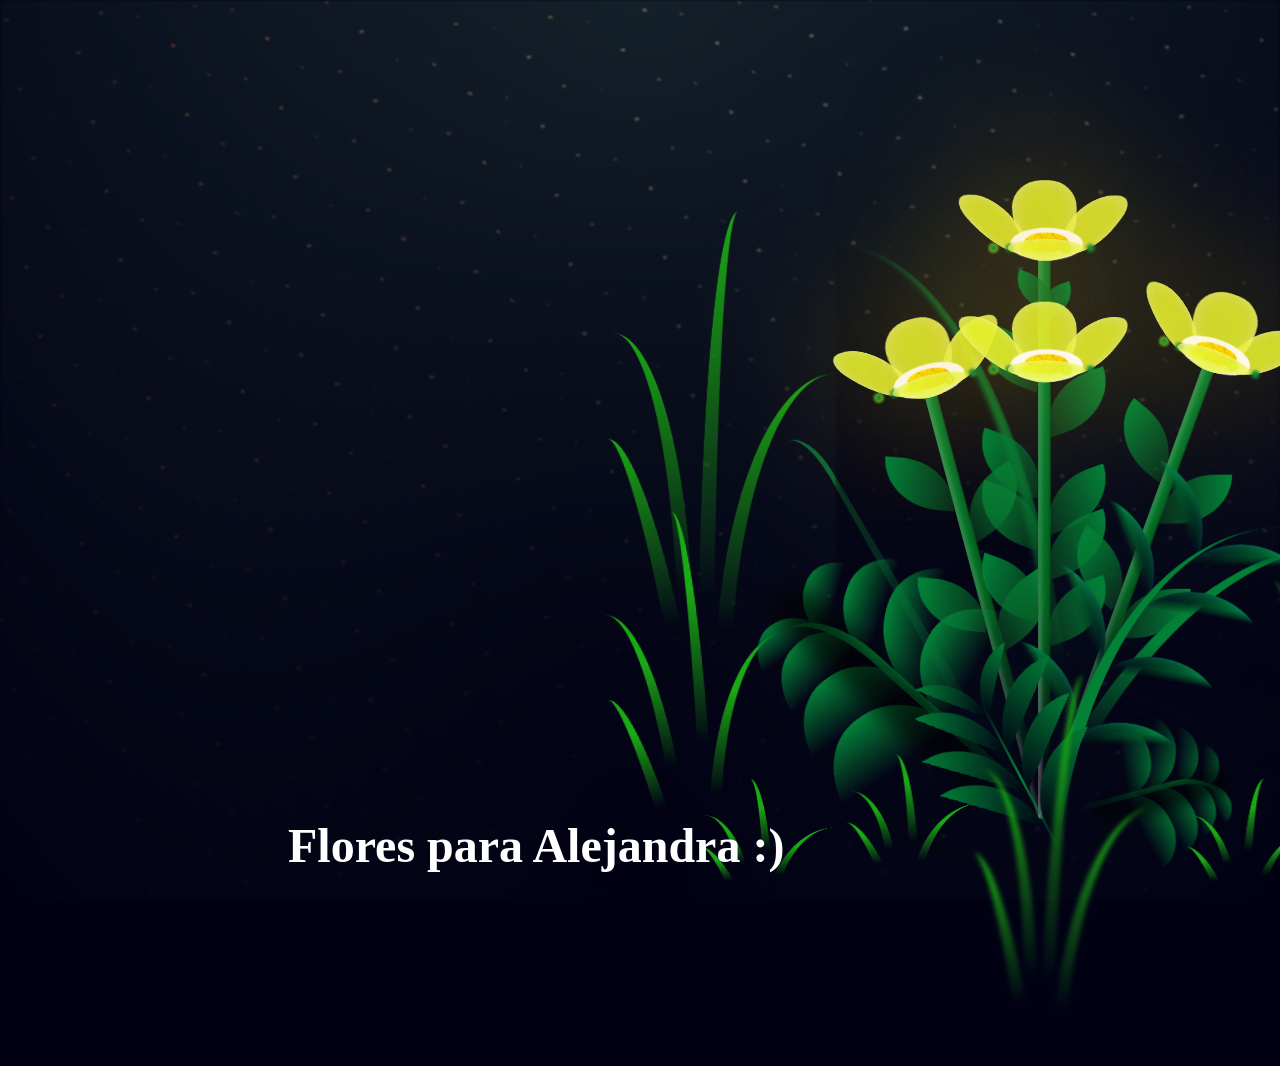
==== index.html @ 998bf8d8 "Rename index.html.html to index.html" ====
<!DOCTYPE html>
<html lang="en">
  <head>
    <meta charset="UTF-8">
        <meta name="viewport" content="width=device-width, initial-scale=1.0">
    <link rel="stylesheet" href="./flower_w_heart.css">
    <title>Flower with heart</title>
  </head>
  <body class="container">
    <!-- tiktok meowish -->
    <h1>Flores para Alejandra :)
    </h1>
  <canvas id="birthday"></canvas>
    <div class="night"></div>
    <div class="flowers">
      <div class="flower flower--1">
        <div class="flower__leafs flower__leafs--1">
          <div class="flower__leaf flower__leaf--1"></div>
          <div class="flower__leaf flower__leaf--2"></div>
          <div class="flower__leaf flower__leaf--3"></div>
          <div class="flower__leaf flower__leaf--4"></div>
          <div class="flower__white-circle"></div>

          <div class="flower__light flower__light--1"></div>
          <div class="flower__light flower__light--2"></div>
          <div class="flower__light flower__light--3"></div>
          <div class="flower__light flower__light--4"></div>
          <div class="flower__light flower__light--5"></div>
          <div class="flower__light flower__light--6"></div>
          <div class="flower__light flower__light--7"></div>
          <div class="flower__light flower__light--8"></div>

        </div>
        <div class="flower__line">
          <div class="flower__line__leaf flower__line__leaf--1"></div>
          <div class="flower__line__leaf flower__line__leaf--2"></div>
          <div class="flower__line__leaf flower__line__leaf--3"></div>
          <div class="flower__line__leaf flower__line__leaf--4"></div>
          <div class="flower__line__leaf flower__line__leaf--5"></div>
          <div class="flower__line__leaf flower__line__leaf--6"></div>
        </div>
      </div>

      <div class="flower flower--2">
        <div class="flower__leafs flower__leafs--2">
          <div class="flower__leaf flower__leaf--1"></div>
          <div class="flower__leaf flower__leaf--2"></div>
          <div class="flower__leaf flower__leaf--3"></div>
          <div class="flower__leaf flower__leaf--4"></div>
          <div class="flower__white-circle"></div>

          <div class="flower__light flower__light--1"></div>
          <div class="flower__light flower__light--2"></div>
          <div class="flower__light flower__light--3"></div>
          <div class="flower__light flower__light--4"></div>
          <div class="flower__light flower__light--5"></div>
          <div class="flower__light flower__light--6"></div>
          <div class="flower__light flower__light--7"></div>
          <div class="flower__light flower__light--8"></div>

        </div>
        <div class="flower__line">
          <div class="flower__line__leaf flower__line__leaf--1"></div>
          <div class="flower__line__leaf flower__line__leaf--2"></div>
          <div class="flower__line__leaf flower__line__leaf--3"></div>
          <div class="flower__line__leaf flower__line__leaf--4"></div>
        </div>
      </div>

      <div class="flower flower--3">
        <div class="flower__leafs flower__leafs--3">
          <div class="flower__leaf flower__leaf--1"></div>
          <div class="flower__leaf flower__leaf--2"></div>
          <div class="flower__leaf flower__leaf--3"></div>
          <div class="flower__leaf flower__leaf--4"></div>
          <div class="flower__white-circle"></div>

          <div class="flower__light flower__light--1"></div>
          <div class="flower__light flower__light--2"></div>
          <div class="flower__light flower__light--3"></div>
          <div class="flower__light flower__light--4"></div>
          <div class="flower__light flower__light--5"></div>
          <div class="flower__light flower__light--6"></div>
          <div class="flower__light flower__light--7"></div>
          <div class="flower__light flower__light--8"></div>

        </div>
        <div class="flower__line">
          <div class="flower__line__leaf flower__line__leaf--1"></div>
          <div class="flower__line__leaf flower__line__leaf--2"></div>
          <div class="flower__line__leaf flower__line__leaf--3"></div>
          <div class="flower__line__leaf flower__line__leaf--4"></div>
        </div>
      </div>
      <div class="flower flower--4">
        <div class="flower__leafs flower__leafs--3">
          <div class="flower__leaf flower__leaf--1"></div>
          <div class="flower__leaf flower__leaf--2"></div>
          <div class="flower__leaf flower__leaf--3"></div>
          <div class="flower__leaf flower__leaf--4"></div>
          <div class="flower__white-circle"></div>

          <div class="flower__light flower__light--1"></div>
          <div class="flower__light flower__light--2"></div>
          <div class="flower__light flower__light--3"></div>
          <div class="flower__light flower__light--4"></div>
          <div class="flower__light flower__light--5"></div>
          <div class="flower__light flower__light--6"></div>
          <div class="flower__light flower__light--7"></div>
          <div class="flower__light flower__light--8"></div>

        </div>
        <div class="flower__line">
          <div class="flower__line__leaf flower__line__leaf--1"></div>
          <div class="flower__line__leaf flower__line__leaf--2"></div>
          <div class="flower__line__leaf flower__line__leaf--3"></div>
          <div class="flower__line__leaf flower__line__leaf--4"></div>
        </div>
      </div>

      <div class="grow-ans" style="--d:1.2s">
        <div class="flower__g-long">
          <div class="flower__g-long__top"></div>
          <div class="flower__g-long__bottom"></div>
        </div>
      </div>

      <div class="growing-grass">
        <div class="flower__grass flower__grass--1">
          <div class="flower__grass--top"></div>
          <div class="flower__grass--bottom"></div>
          <div class="flower__grass__leaf flower__grass__leaf--1"></div>
          <div class="flower__grass__leaf flower__grass__leaf--2"></div>
          <div class="flower__grass__leaf flower__grass__leaf--3"></div>
          <div class="flower__grass__leaf flower__grass__leaf--4"></div>
          <div class="flower__grass__leaf flower__grass__leaf--5"></div>
          <div class="flower__grass__leaf flower__grass__leaf--6"></div>
          <div class="flower__grass__leaf flower__grass__leaf--7"></div>
          <div class="flower__grass__leaf flower__grass__leaf--8"></div>
          <div class="flower__grass__overlay"></div>
        </div>
      </div>

      <div class="growing-grass">
        <div class="flower__grass flower__grass--2">
          <div class="flower__grass--top"></div>
          <div class="flower__grass--bottom"></div>
          <div class="flower__grass__leaf flower__grass__leaf--1"></div>
          <div class="flower__grass__leaf flower__grass__leaf--2"></div>
          <div class="flower__grass__leaf flower__grass__leaf--3"></div>
          <div class="flower__grass__leaf flower__grass__leaf--4"></div>
          <div class="flower__grass__leaf flower__grass__leaf--5"></div>
          <div class="flower__grass__leaf flower__grass__leaf--6"></div>
          <div class="flower__grass__leaf flower__grass__leaf--7"></div>
          <div class="flower__grass__leaf flower__grass__leaf--8"></div>
          <div class="flower__grass__overlay"></div>
        </div>
      </div>

      <div class="grow-ans" style="--d:2.4s">
        <div class="flower__g-right flower__g-right--1">
          <div class="leaf"></div>
        </div>
      </div>

      <div class="grow-ans" style="--d:2.8s">
        <div class="flower__g-right flower__g-right--2">
          <div class="leaf"></div>
        </div>
      </div>

      <div class="grow-ans" style="--d:2.8s">
        <div class="flower__g-front">
          <div class="flower__g-front__leaf-wrapper flower__g-front__leaf-wrapper--1">
            <div class="flower__g-front__leaf"></div>
          </div>
          <div class="flower__g-front__leaf-wrapper flower__g-front__leaf-wrapper--2">
            <div class="flower__g-front__leaf"></div>
          </div>
          <div class="flower__g-front__leaf-wrapper flower__g-front__leaf-wrapper--3">
            <div class="flower__g-front__leaf"></div>
          </div>
          <div class="flower__g-front__leaf-wrapper flower__g-front__leaf-wrapper--4">
            <div class="flower__g-front__leaf"></div>
          </div>
          <div class="flower__g-front__leaf-wrapper flower__g-front__leaf-wrapper--5">
            <div class="flower__g-front__leaf"></div>
          </div>
          <div class="flower__g-front__leaf-wrapper flower__g-front__leaf-wrapper--6">
            <div class="flower__g-front__leaf"></div>
          </div>
          <div class="flower__g-front__leaf-wrapper flower__g-front__leaf-wrapper--7">
            <div class="flower__g-front__leaf"></div>
          </div>
          <div class="flower__g-front__leaf-wrapper flower__g-front__leaf-wrapper--8">
            <div class="flower__g-front__leaf"></div>
          </div>
          <div class="flower__g-front__line"></div>
        </div>
      </div>

      <div class="grow-ans" style="--d:3.2s">
        <div class="flower__g-fr">
          <div class="leaf"></div>
          <div class="flower__g-fr__leaf flower__g-fr__leaf--1"></div>
          <div class="flower__g-fr__leaf flower__g-fr__leaf--2"></div>
          <div class="flower__g-fr__leaf flower__g-fr__leaf--3"></div>
          <div class="flower__g-fr__leaf flower__g-fr__leaf--4"></div>
          <div class="flower__g-fr__leaf flower__g-fr__leaf--5"></div>
          <div class="flower__g-fr__leaf flower__g-fr__leaf--6"></div>
          <div class="flower__g-fr__leaf flower__g-fr__leaf--7"></div>
          <div class="flower__g-fr__leaf flower__g-fr__leaf--8"></div>
        </div>
      </div>

      <div class="long-g long-g--0">
        <div class="grow-ans" style="--d:3s">
          <div class="leaf leaf--0"></div>
        </div>
        <div class="grow-ans" style="--d:2.2s">
          <div class="leaf leaf--1"></div>
        </div>
        <div class="grow-ans" style="--d:3.4s">
          <div class="leaf leaf--2"></div>
        </div>
        <div class="grow-ans" style="--d:3.6s">
          <div class="leaf leaf--3"></div>
        </div>
      </div>

      <div class="long-g long-g--1">
        <div class="grow-ans" style="--d:3.6s">
          <div class="leaf leaf--0"></div>
        </div>
        <div class="grow-ans" style="--d:3.8s">
          <div class="leaf leaf--1"></div>
        </div>
        <div class="grow-ans" style="--d:4s">
          <div class="leaf leaf--2"></div>
        </div>
        <div class="grow-ans" style="--d:4.2s">
          <div class="leaf leaf--3"></div>
        </div>
      </div>

      <div class="long-g long-g--2">
        <div class="grow-ans" style="--d:4s">
          <div class="leaf leaf--0"></div>
        </div>
        <div class="grow-ans" style="--d:4.2s">
          <div class="leaf leaf--1"></div>
        </div>
        <div class="grow-ans" style="--d:4.4s">
          <div class="leaf leaf--2"></div>
        </div>
        <div class="grow-ans" style="--d:4.6s">
          <div class="leaf leaf--3"></div>
        </div>
      </div>

      <div class="long-g long-g--3">
        <div class="grow-ans" style="--d:4s">
          <div class="leaf leaf--0"></div>
        </div>
        <div class="grow-ans" style="--d:4.2s">
          <div class="leaf leaf--1"></div>
        </div>
        <div class="grow-ans" style="--d:3s">
          <div class="leaf leaf--2"></div>
        </div>
        <div class="grow-ans" style="--d:3.6s">
          <div class="leaf leaf--3"></div>
        </div>
      </div>

      <div class="long-g long-g--4">
        <div class="grow-ans" style="--d:4s">
          <div class="leaf leaf--0"></div>
        </div>
        <div class="grow-ans" style="--d:4.2s">
          <div class="leaf leaf--1"></div>
        </div>
        <div class="grow-ans" style="--d:3s">
          <div class="leaf leaf--2"></div>
        </div>
        <div class="grow-ans" style="--d:3.6s">
          <div class="leaf leaf--3"></div>
        </div>
      </div>

      <div class="long-g long-g--5">
        <div class="grow-ans" style="--d:4s">
          <div class="leaf leaf--0"></div>
        </div>
        <div class="grow-ans" style="--d:4.2s">
          <div class="leaf leaf--1"></div>
        </div>
        <div class="grow-ans" style="--d:3s">
          <div class="leaf leaf--2"></div>
        </div>
        <div class="grow-ans" style="--d:3.6s">
          <div class="leaf leaf--3"></div>
        </div>
      </div>

      <div class="long-g long-g--6">
        <div class="grow-ans" style="--d:4.2s">
          <div class="leaf leaf--0"></div>
        </div>
        <div class="grow-ans" style="--d:4.4s">
          <div class="leaf leaf--1"></div>
        </div>
        <div class="grow-ans" style="--d:4.6s">
          <div class="leaf leaf--2"></div>
        </div>
        <div class="grow-ans" style="--d:4.8s">
          <div class="leaf leaf--3"></div>
        </div>
      </div>

      <div class="long-g long-g--7">
        <div class="grow-ans" style="--d:3s">
          <div class="leaf leaf--0"></div>
        </div>
        <div class="grow-ans" style="--d:3.2s">
          <div class="leaf leaf--1"></div>
        </div>
        <div class="grow-ans" style="--d:3.5s">
          <div class="leaf leaf--2"></div>
        </div>
        <div class="grow-ans" style="--d:3.6s">
          <div class="leaf leaf--3"></div>
        </div>
      </div>
    </div>

    <div class="bubbles">
      <div class="bubble"><svg class="heart" viewBox="0 0 32 32">
          <title>heart22</title>
          <path d="M23.6 2c-3.363 0-6.258 2.736-7.599 5.594-1.342-2.858-4.237-5.594-7.601-5.594-4.637 0-8.4 3.764-8.4 8.401 0 9.433 9.516 11.906 16.001 21.232 6.13-9.268 15.999-12.1 15.999-21.232 0-4.637-3.763-8.401-8.4-8.401z"></path>
        </svg>
      </div>
      <div class="bubble"><svg class="heart" viewBox="0 0 32 32">
          <title>heart22</title>
          <path d="M23.6 2c-3.363 0-6.258 2.736-7.599 5.594-1.342-2.858-4.237-5.594-7.601-5.594-4.637 0-8.4 3.764-8.4 8.401 0 9.433 9.516 11.906 16.001 21.232 6.13-9.268 15.999-12.1 15.999-21.232 0-4.637-3.763-8.401-8.4-8.401z"></path>
        </svg>
      </div>
      <div class="bubble"><svg class="heart" viewBox="0 0 32 32">
          <title>heart22</title>
          <path d="M23.6 2c-3.363 0-6.258 2.736-7.599 5.594-1.342-2.858-4.237-5.594-7.601-5.594-4.637 0-8.4 3.764-8.4 8.401 0 9.433 9.516 11.906 16.001 21.232 6.13-9.268 15.999-12.1 15.999-21.232 0-4.637-3.763-8.401-8.4-8.401z"></path>
        </svg>
      </div>
      <div class="bubble"><svg class="heart" viewBox="0 0 32 32">
          <path d="M23.6 2c-3.363 0-6.258 2.736-7.599 5.594-1.342-2.858-4.237-5.594-7.601-5.594-4.637 0-8.4 3.764-8.4 8.401 0 9.433 9.516 11.906 16.001 21.232 6.13-9.268 15.999-12.1 15.999-21.232 0-4.637-3.763-8.401-8.4-8.401z"></path>
        </svg>
      </div>
      <div class="bubble"><svg class="heart" viewBox="0 0 32 32">
          <title>heart22</title>
          <path d="M23.6 2c-3.363 0-6.258 2.736-7.599 5.594-1.342-2.858-4.237-5.594-7.601-5.594-4.637 0-8.4 3.764-8.4 8.401 0 9.433 9.516 11.906 16.001 21.232 6.13-9.268 15.999-12.1 15.999-21.232 0-4.637-3.763-8.401-8.4-8.401z"></path>
        </svg>
      </div>
      <div class="bubble"><svg class="heart" viewBox="0 0 32 32">
          <title>heart22</title>
          <path d="M23.6 2c-3.363 0-6.258 2.736-7.599 5.594-1.342-2.858-4.237-5.594-7.601-5.594-4.637 0-8.4 3.764-8.4 8.401 0 9.433 9.516 11.906 16.001 21.232 6.13-9.268 15.999-12.1 15.999-21.232 0-4.637-3.763-8.401-8.4-8.401z"></path>
        </svg>
      </div>
      <div class="bubble"><svg class="heart" viewBox="0 0 32 32">
          <title>heart22</title>
          <path d="M23.6 2c-3.363 0-6.258 2.736-7.599 5.594-1.342-2.858-4.237-5.594-7.601-5.594-4.637 0-8.4 3.764-8.4 8.401 0 9.433 9.516 11.906 16.001 21.232 6.13-9.268 15.999-12.1 15.999-21.232 0-4.637-3.763-8.401-8.4-8.401z"></path>
        </svg>
      </div>
      <div class="bubble"><svg class="heart" viewBox="0 0 32 32">
          <title>heart22</title>
          <path d="M23.6 2c-3.363 0-6.258 2.736-7.599 5.594-1.342-2.858-4.237-5.594-7.601-5.594-4.637 0-8.4 3.764-8.4 8.401 0 9.433 9.516 11.906 16.001 21.232 6.13-9.268 15.999-12.1 15.999-21.232 0-4.637-3.763-8.401-8.4-8.401z"></path>
        </svg>
      </div>
      <div class="bubble"><svg class="heart" viewBox="0 0 32 32">
          <title>heart22</title>
          <path d="M23.6 2c-3.363 0-6.258 2.736-7.599 5.594-1.342-2.858-4.237-5.594-7.601-5.594-4.637 0-8.4 3.764-8.4 8.401 0 9.433 9.516 11.906 16.001 21.232 6.13-9.268 15.999-12.1 15.999-21.232 0-4.637-3.763-8.401-8.4-8.401z"></path>
        </svg>
      </div>
      <div class="bubble"><svg class="heart" viewBox="0 0 32 32">
          <title>heart22</title>
          <path d="M23.6 2c-3.363 0-6.258 2.736-7.599 5.594-1.342-2.858-4.237-5.594-7.601-5.594-4.637 0-8.4 3.764-8.4 8.401 0 9.433 9.516 11.906 16.001 21.232 6.13-9.268 15.999-12.1 15.999-21.232 0-4.637-3.763-8.401-8.4-8.401z"></path>
        </svg>
      </div>
      <div class="bubble"><svg class="heart" viewBox="0 0 32 32">
          <title>heart22</title>
          <path d="M23.6 2c-3.363 0-6.258 2.736-7.599 5.594-1.342-2.858-4.237-5.594-7.601-5.594-4.637 0-8.4 3.764-8.4 8.401 0 9.433 9.516 11.906 16.001 21.232 6.13-9.268 15.999-12.1 15.999-21.232 0-4.637-3.763-8.401-8.4-8.401z"></path>
        </svg>
      </div>
      <div class="bubble"><svg class="heart" viewBox="0 0 32 32">
          <title>heart22</title>
          <path d="M23.6 2c-3.363 0-6.258 2.736-7.599 5.594-1.342-2.858-4.237-5.594-7.601-5.594-4.637 0-8.4 3.764-8.4 8.401 0 9.433 9.516 11.906 16.001 21.232 6.13-9.268 15.999-12.1 15.999-21.232 0-4.637-3.763-8.401-8.4-8.401z"></path>
        </svg>
      </div>
      <div class="bubble"><svg class="heart" viewBox="0 0 32 32">
          <title>heart22</title>
          <path d="M23.6 2c-3.363 0-6.258 2.736-7.599 5.594-1.342-2.858-4.237-5.594-7.601-5.594-4.637 0-8.4 3.764-8.4 8.401 0 9.433 9.516 11.906 16.001 21.232 6.13-9.268 15.999-12.1 15.999-21.232 0-4.637-3.763-8.401-8.4-8.401z"></path>
        </svg>
      </div>
      <div class="bubble"><svg class="heart" viewBox="0 0 32 32">
          <title>heart22</title>
          <path d="M23.6 2c-3.363 0-6.258 2.736-7.599 5.594-1.342-2.858-4.237-5.594-7.601-5.594-4.637 0-8.4 3.764-8.4 8.401 0 9.433 9.516 11.906 16.001 21.232 6.13-9.268 15.999-12.1 15.999-21.232 0-4.637-3.763-8.401-8.4-8.401z"></path>
        </svg>
      </div>
      <div class="bubble"><svg class="heart" viewBox="0 0 32 32">
          <title>heart22</title>
          <path d="M23.6 2c-3.363 0-6.258 2.736-7.599 5.594-1.342-2.858-4.237-5.594-7.601-5.594-4.637 0-8.4 3.764-8.4 8.401 0 9.433 9.516 11.906 16.001 21.232 6.13-9.268 15.999-12.1 15.999-21.232 0-4.637-3.763-8.401-8.4-8.401z"></path>
        </svg>
      </div>
      <div class="bubble"><svg class="heart" viewBox="0 0 32 32">
          <title>heart22</title>
          <path d="M23.6 2c-3.363 0-6.258 2.736-7.599 5.594-1.342-2.858-4.237-5.594-7.601-5.594-4.637 0-8.4 3.764-8.4 8.401 0 9.433 9.516 11.906 16.001 21.232 6.13-9.268 15.999-12.1 15.999-21.232 0-4.637-3.763-8.401-8.4-8.401z"></path>
        </svg>
      </div>
      <div class="bubble"><svg class="heart" viewBox="0 0 32 32">
          <title>heart22</title>
          <path d="M23.6 2c-3.363 0-6.258 2.736-7.599 5.594-1.342-2.858-4.237-5.594-7.601-5.594-4.637 0-8.4 3.764-8.4 8.401 0 9.433 9.516 11.906 16.001 21.232 6.13-9.268 15.999-12.1 15.999-21.232 0-4.637-3.763-8.401-8.4-8.401z"></path>
        </svg>
      </div>
      <div class="bubble"><svg class="heart" viewBox="0 0 32 32">
          <title>heart22</title>
          <path d="M23.6 2c-3.363 0-6.258 2.736-7.599 5.594-1.342-2.858-4.237-5.594-7.601-5.594-4.637 0-8.4 3.764-8.4 8.401 0 9.433 9.516 11.906 16.001 21.232 6.13-9.268 15.999-12.1 15.999-21.232 0-4.637-3.763-8.401-8.4-8.401z"></path>
        </svg>
      </div>
      <div class="bubble"><svg class="heart" viewBox="0 0 32 32">
          <title>heart22</title>
          <path d="M23.6 2c-3.363 0-6.258 2.736-7.599 5.594-1.342-2.858-4.237-5.594-7.601-5.594-4.637 0-8.4 3.764-8.4 8.401 0 9.433 9.516 11.906 16.001 21.232 6.13-9.268 15.999-12.1 15.999-21.232 0-4.637-3.763-8.401-8.4-8.401z"></path>
        </svg>
      </div>
      <div class="bubble"><svg class="heart" viewBox="0 0 32 32">
          <title>heart22</title>
          <path d="M23.6 2c-3.363 0-6.258 2.736-7.599 5.594-1.342-2.858-4.237-5.594-7.601-5.594-4.637 0-8.4 3.764-8.4 8.401 0 9.433 9.516 11.906 16.001 21.232 6.13-9.268 15.999-12.1 15.999-21.232 0-4.637-3.763-8.401-8.4-8.401z"></path>
        </svg>
  </body>

  <script  src="./flower_w_heart.js"></script>
    <script src="main.js"></script>

</body>
</html>
---- flower_w_heart.css ----
*,
*::after,
*::before {
  padding: 0;
  margin: 0;
  box-sizing: border-box;
}

:root {
  --dark-color: #010113;
}

body {
  display: flex;
  align-items: flex-end;
  justify-content: center;
  min-height: 100vh;
  background-color: var(--dark-color);
  overflow: hidden;
  perspective: 1000px;
}
.night {
  position: fixed;
  left: 50%;
  top: 0;
  transform: translateX(-50%);
  width: 100%;
  height: 100%;
  filter: blur(0.1vmin);
  background-image: radial-gradient(
      ellipse at top,
      transparent 0%,
      var(--dark-color)
    ),
    radial-gradient(
      ellipse at bottom,
      var(--dark-color),
      rgba(145, 233, 255, 0.2)
    ),
    repeating-linear-gradient(
      220deg,
      rgb(0, 0, 0) 0px,
      rgb(0, 0, 0) 19px,
      transparent 19px,
      transparent 22px
    ),
    repeating-linear-gradient(
      189deg,
      rgb(0, 0, 0) 0px,
      rgb(0, 0, 0) 19px,
      transparent 19px,
      transparent 22px
    ),
    repeating-linear-gradient(
      148deg,
      rgb(0, 0, 0) 0px,
      rgb(0, 0, 0) 19px,
      transparent 19px,
      transparent 22px
    ),
    linear-gradient(90deg, rgb(255, 94, 0), rgb(240, 240, 240));
}

.flowers {
  position: relative;
  transform: scale(0.9);
}

.flower {
  position: absolute;
  bottom: 10vmin;
  transform-origin: bottom center;
  z-index: 10;
  --fl-speed: 0.8s;
}
.flower--1 {
  -webkit-animation: moving-flower-1 4s linear infinite;
  animation: moving-flower-1 4s linear infinite;
}
canvas {
  display: block;
}
h1 {
  position: relative;
  top: 50%;
  left: 23%;
  transform: translate(-50%, -50%);
  color: #fff;
  font-family: "Source Sans Pro";
  font-size: 3em;
  font-weight: 900;
  -webkit-user-select: none;
  user-select: none;
  z-index: 9999;
}
.flower--1 .flower__line {
  height: 70vmin;
  -webkit-animation-delay: 0.3s;
  animation-delay: 0.3s;
}
.flower--1 .flower__line__leaf--1 {
  -webkit-animation: blooming-leaf-right var(--fl-speed) 1.6s backwards;
  animation: blooming-leaf-right var(--fl-speed) 1.6s backwards;
}
.flower--1 .flower__line__leaf--2 {
  -webkit-animation: blooming-leaf-right var(--fl-speed) 1.4s backwards;
  animation: blooming-leaf-right var(--fl-speed) 1.4s backwards;
}
.flower--1 .flower__line__leaf--3 {
  -webkit-animation: blooming-leaf-left var(--fl-speed) 1.2s backwards;
  animation: blooming-leaf-left var(--fl-speed) 1.2s backwards;
}
.flower--1 .flower__line__leaf--4 {
  -webkit-animation: blooming-leaf-left var(--fl-speed) 1s backwards;
  animation: blooming-leaf-left var(--fl-speed) 1s backwards;
}
.flower--1 .flower__line__leaf--5 {
  -webkit-animation: blooming-leaf-right var(--fl-speed) 1.8s backwards;
  animation: blooming-leaf-right var(--fl-speed) 1.8s backwards;
}
.flower--1 .flower__line__leaf--6 {
  -webkit-animation: blooming-leaf-left var(--fl-speed) 2s backwards;
  animation: blooming-leaf-left var(--fl-speed) 2s backwards;
}
.flower--2 {
  left: 50%;
  transform: rotate(20deg);
  -webkit-animation: moving-flower-2 4s linear infinite;
  animation: moving-flower-2 4s linear infinite;
}
.flower--2 .flower__line {
  height: 60vmin;
  -webkit-animation-delay: 0.6s;
  animation-delay: 0.6s;
}
.flower--2 .flower__line__leaf--1 {
  -webkit-animation: blooming-leaf-right var(--fl-speed) 1.9s backwards;
  animation: blooming-leaf-right var(--fl-speed) 1.9s backwards;
}
.flower--2 .flower__line__leaf--2 {
  -webkit-animation: blooming-leaf-right var(--fl-speed) 1.7s backwards;
  animation: blooming-leaf-right var(--fl-speed) 1.7s backwards;
}
.flower--2 .flower__line__leaf--3 {
  -webkit-animation: blooming-leaf-left var(--fl-speed) 1.5s backwards;
  animation: blooming-leaf-left var(--fl-speed) 1.5s backwards;
}
.flower--2 .flower__line__leaf--4 {
  -webkit-animation: blooming-leaf-left var(--fl-speed) 1.3s backwards;
  animation: blooming-leaf-left var(--fl-speed) 1.3s backwards;
}
.flower--3 {
  left: 50%;
  transform: rotate(-15deg);
  -webkit-animation: moving-flower-3 4s linear infinite;
  animation: moving-flower-3 4s linear infinite;
}
.flower--3 .flower__line {
  -webkit-animation-delay: 0.9s;
  animation-delay: 0.9s;
}
.flower--3 .flower__line__leaf--1 {
  -webkit-animation: blooming-leaf-right var(--fl-speed) 2.5s backwards;
  animation: blooming-leaf-right var(--fl-speed) 2.5s backwards;
}
.flower--3 .flower__line__leaf--2 {
  -webkit-animation: blooming-leaf-right var(--fl-speed) 2.3s backwards;
  animation: blooming-leaf-right var(--fl-speed) 2.3s backwards;
}
.flower--3 .flower__line__leaf--3 {
  -webkit-animation: blooming-leaf-left var(--fl-speed) 2.1s backwards;
  animation: blooming-leaf-left var(--fl-speed) 2.1s backwards;
}
.flower--3 .flower__line__leaf--4 {
  -webkit-animation: blooming-leaf-left var(--fl-speed) 1.9s backwards;
  animation: blooming-leaf-left var(--fl-speed) 1.9s backwards;
}
.flower__leafs {
  position: relative;
  -webkit-animation: blooming-flower 2s backwards;
  animation: blooming-flower 2s backwards;
}
.flower__leafs--1 {
  -webkit-animation-delay: 1.1s;
  animation-delay: 1.1s;
}
.flower__leafs--2 {
  -webkit-animation-delay: 1.4s;
  animation-delay: 1.4s;
}
.flower__leafs--3 {
  -webkit-animation-delay: 1.7s;
  animation-delay: 1.7s;
}
.flower__leafs::after {
  content: "";
  position: absolute;
  left: 0;
  top: 0;
  transform: translate(-50%, -100%);
  width: 8vmin;
  height: 8vmin;
  background-color: #e7b201;
  filter: blur(10vmin);
}
.flower__leaf {
  position: absolute;
  bottom: 0;
  left: 50%;
  width: 8vmin;
  height: 11vmin;
  border-radius: 51% 49% 47% 53%/44% 45% 55% 69%;
  background-color: #e6f331;
  background-image: linear-gradient(to top, #e6f331, #e6f331);
  transform-origin: bottom center;
  opacity: 0.9;
  box-shadow: inset 0 0 2vmin rgba(255, 255, 255, 0.5);
}
.flower__leaf--1 {
  transform: translate(-10%, 1%) rotateY(40deg) rotateX(-50deg);
}
.flower__leaf--2 {
  transform: translate(-50%, -4%) rotateX(40deg);
}
.flower__leaf--3 {
  transform: translate(-90%, 0%) rotateY(45deg) rotateX(50deg);
}
.flower__leaf--4 {
  width: 8vmin;
  height: 8vmin;
  transform-origin: bottom left;
  border-radius: 4vmin 10vmin 4vmin 4vmin;
  transform: translate(0%, 18%) rotateX(70deg) rotate(-43deg);
  background-image: linear-gradient(to top, #e6f331, #e6f331);
  z-index: 1;
  opacity: 0.8;
}
.flower__white-circle {
  position: absolute;
  left: -3.5vmin;
  top: -3vmin;
  width: 9vmin;
  height: 4vmin;
  border-radius: 50%;
  background-color: #fff;
}
.flower__white-circle::after {
  content: "";
  position: absolute;
  left: 50%;
  top: 45%;
  transform: translate(-50%, -50%);
  width: 60%;
  height: 60%;
  border-radius: inherit;
  background-image: repeating-linear-gradient(
      135deg,
      rgba(0, 0, 0, 0.03) 0px,
      rgba(0, 0, 0, 0.03) 1px,
      transparent 1px,
      transparent 12px
    ),
    repeating-linear-gradient(
      45deg,
      rgba(0, 0, 0, 0.03) 0px,
      rgba(0, 0, 0, 0.03) 1px,
      transparent 1px,
      transparent 12px
    ),
    repeating-linear-gradient(
      67.5deg,
      rgba(0, 0, 0, 0.03) 0px,
      rgba(0, 0, 0, 0.03) 1px,
      transparent 1px,
      transparent 12px
    ),
    repeating-linear-gradient(
      135deg,
      rgba(0, 0, 0, 0.03) 0px,
      rgba(0, 0, 0, 0.03) 1px,
      transparent 1px,
      transparent 12px
    ),
    repeating-linear-gradient(
      45deg,
      rgba(0, 0, 0, 0.03) 0px,
      rgba(0, 0, 0, 0.03) 1px,
      transparent 1px,
      transparent 12px
    ),
    repeating-linear-gradient(
      112.5deg,
      rgba(0, 0, 0, 0.03) 0px,
      rgba(0, 0, 0, 0.03) 1px,
      transparent 1px,
      transparent 12px
    ),
    repeating-linear-gradient(
      112.5deg,
      rgba(0, 0, 0, 0.03) 0px,
      rgba(0, 0, 0, 0.03) 1px,
      transparent 1px,
      transparent 12px
    ),
    repeating-linear-gradient(
      45deg,
      rgba(0, 0, 0, 0.03) 0px,
      rgba(0, 0, 0, 0.03) 1px,
      transparent 1px,
      transparent 12px
    ),
    repeating-linear-gradient(
      22.5deg,
      rgba(0, 0, 0, 0.03) 0px,
      rgba(0, 0, 0, 0.03) 1px,
      transparent 1px,
      transparent 12px
    ),
    repeating-linear-gradient(
      45deg,
      rgba(0, 0, 0, 0.03) 0px,
      rgba(0, 0, 0, 0.03) 1px,
      transparent 1px,
      transparent 12px
    ),
    repeating-linear-gradient(
      22.5deg,
      rgba(0, 0, 0, 0.03) 0px,
      rgba(0, 0, 0, 0.03) 1px,
      transparent 1px,
      transparent 12px
    ),
    repeating-linear-gradient(
      135deg,
      rgba(0, 0, 0, 0.03) 0px,
      rgba(0, 0, 0, 0.03) 1px,
      transparent 1px,
      transparent 12px
    ),
    repeating-linear-gradient(
      157.5deg,
      rgba(0, 0, 0, 0.03) 0px,
      rgba(0, 0, 0, 0.03) 1px,
      transparent 1px,
      transparent 12px
    ),
    repeating-linear-gradient(
      67.5deg,
      rgba(0, 0, 0, 0.03) 0px,
      rgba(0, 0, 0, 0.03) 1px,
      transparent 1px,
      transparent 12px
    ),
    repeating-linear-gradient(
      67.5deg,
      rgba(0, 0, 0, 0.03) 0px,
      rgba(0, 0, 0, 0.03) 1px,
      transparent 1px,
      transparent 12px
    ),
    linear-gradient(90deg, rgb(255, 235, 18), rgb(255, 206, 0));
}
.flower__line {
  height: 55vmin;
  width: 1.5vmin;
  background-image: linear-gradient(
      to left,
      rgba(0, 0, 0, 0.2),
      transparent,
      rgba(255, 255, 255, 0.2)
    ),
    linear-gradient(to top, transparent 10%, #056d24, #028137);
  box-shadow: inset 0 0 2px rgba(0, 0, 0, 0.5);
  -webkit-animation: grow-flower-tree 4s backwards;
  animation: grow-flower-tree 4s backwards;
}
.flower__line__leaf {
  --w: 7vmin;
  --h: calc(var(--w) + 2vmin);
  position: absolute;
  top: 20%;
  left: 90%;
  width: var(--w);
  height: var(--h);
  border-top-right-radius: var(--h);
  border-bottom-left-radius: var(--h);
  background-image: linear-gradient(to top, rgba(12, 94, 32, 0.4), #028137);
}
.flower__line__leaf--1 {
  transform: rotate(70deg) rotateY(30deg);
}
.flower__line__leaf--2 {
  top: 45%;
  transform: rotate(70deg) rotateY(30deg);
}
.flower__line__leaf--3,
.flower__line__leaf--4,
.flower__line__leaf--6 {
  border-top-right-radius: 0;
  border-bottom-left-radius: 0;
  border-top-left-radius: var(--h);
  border-bottom-right-radius: var(--h);
  left: -460%;
  top: 12%;
  transform: rotate(-70deg) rotateY(30deg);
}
.flower__line__leaf--4 {
  top: 40%;
}
.flower__line__leaf--5 {
  top: 0;
  transform-origin: left;
  transform: rotate(70deg) rotateY(30deg) scale(0.6);
}
.flower__line__leaf--6 {
  top: -2%;
  left: -450%;
  transform-origin: right;
  transform: rotate(-70deg) rotateY(30deg) scale(0.6);
}
.flower__light {
  position: absolute;
  bottom: 0vmin;
  width: 1vmin;
  height: 1vmin;
  background-color: rgb(255, 251, 0);
  border-radius: 50%;
  filter: blur(0.2vmin);
  -webkit-animation: light-ans 4s linear infinite backwards;
  animation: light-ans 4s linear infinite backwards;
}
.flower__light:nth-child(odd) {
  background-color: #028137;
}
.flower__light--1 {
  left: -2vmin;
  -webkit-animation-delay: 1s;
  animation-delay: 1s;
}
.flower__light--2 {
  left: 3vmin;
  -webkit-animation-delay: 0.5s;
  animation-delay: 0.5s;
}
.flower__light--3 {
  left: -6vmin;
  -webkit-animation-delay: 0.3s;
  animation-delay: 0.3s;
}
.flower__light--4 {
  left: 6vmin;
  -webkit-animation-delay: 0.9s;
  animation-delay: 0.9s;
}
.flower__light--5 {
  left: -1vmin;
  -webkit-animation-delay: 1.5s;
  animation-delay: 1.5s;
}
.flower__light--6 {
  left: -4vmin;
  -webkit-animation-delay: 3s;
  animation-delay: 3s;
}
.flower__light--7 {
  left: 3vmin;
  -webkit-animation-delay: 2s;
  animation-delay: 2s;
}
.flower__light--8 {
  left: -6vmin;
  -webkit-animation-delay: 3.5s;
  animation-delay: 3.5s;
}
.flower__grass {
  --c: #028137;
  --line-w: 1.5vmin;
  position: absolute;
  bottom: 12vmin;
  left: -7vmin;
  display: flex;
  flex-direction: column;
  align-items: flex-end;
  z-index: 20;
  transform-origin: bottom center;
  transform: rotate(-48deg) rotateY(40deg);
}
.flower__grass--1 {
  -webkit-animation: moving-grass 2s linear infinite;
  animation: moving-grass 2s linear infinite;
}
.flower__grass--2 {
  left: 2vmin;
  bottom: 10vmin;
  transform: scale(0.5) rotate(75deg) rotateX(10deg) rotateY(-200deg);
  opacity: 0.8;
  z-index: 0;
  -webkit-animation: moving-grass--2 1.5s linear infinite;
  animation: moving-grass--2 1.5s linear infinite;
}
.flower__grass--top {
  width: 7vmin;
  height: 10vmin;
  border-top-right-radius: 100%;
  border-right: var(--line-w) solid var(--c);
  transform-origin: bottom center;
  transform: rotate(-2deg);
}
.flower__grass--bottom {
  margin-top: -2px;
  width: var(--line-w);
  height: 25vmin;
  background-image: linear-gradient(to top, transparent, var(--c));
}
.flower__grass__leaf {
  --size: 10vmin;
  position: absolute;
  width: calc(var(--size) * 2.1);
  height: var(--size);
  border-top-left-radius: var(--size);
  border-top-right-radius: var(--size);
  background-image: linear-gradient(
    to top,
    transparent,
    transparent 30%,
    var(--c)
  );
  z-index: 100;
}
.flower__grass__leaf--1 {
  top: -6%;
  left: 30%;
  --size: 6vmin;
  transform: rotate(-20deg);
  -webkit-animation: growing-grass-ans--1 2s 2.6s backwards;
  animation: growing-grass-ans--1 2s 2.6s backwards;
}
@-webkit-keyframes growing-grass-ans--1 {
  0% {
    transform-origin: bottom left;
    transform: rotate(-20deg) scale(0);
  }
}
@keyframes growing-grass-ans--1 {
  0% {
    transform-origin: bottom left;
    transform: rotate(-20deg) scale(0);
  }
}
.flower__grass__leaf--2 {
  top: -5%;
  left: -110%;
  --size: 6vmin;
  transform: rotate(10deg);
  -webkit-animation: growing-grass-ans--2 2s 2.4s linear backwards;
  animation: growing-grass-ans--2 2s 2.4s linear backwards;
}
@-webkit-keyframes growing-grass-ans--2 {
  0% {
    transform-origin: bottom right;
    transform: rotate(10deg) scale(0);
  }
}
@keyframes growing-grass-ans--2 {
  0% {
    transform-origin: bottom right;
    transform: rotate(10deg) scale(0);
  }
}
.flower__grass__leaf--3 {
  top: 5%;
  left: 60%;
  --size: 8vmin;
  transform: rotate(-18deg) rotateX(-20deg);
  -webkit-animation: growing-grass-ans--3 2s 2.2s linear backwards;
  animation: growing-grass-ans--3 2s 2.2s linear backwards;
}
@-webkit-keyframes growing-grass-ans--3 {
  0% {
    transform-origin: bottom left;
    transform: rotate(-18deg) rotateX(-20deg) scale(0);
  }
}
@keyframes growing-grass-ans--3 {
  0% {
    transform-origin: bottom left;
    transform: rotate(-18deg) rotateX(-20deg) scale(0);
  }
}
.flower__grass__leaf--4 {
  top: 6%;
  left: -135%;
  --size: 8vmin;
  transform: rotate(2deg);
  -webkit-animation: growing-grass-ans--4 2s 2s linear backwards;
  animation: growing-grass-ans--4 2s 2s linear backwards;
}
@-webkit-keyframes growing-grass-ans--4 {
  0% {
    transform-origin: bottom right;
    transform: rotate(2deg) scale(0);
  }
}
@keyframes growing-grass-ans--4 {
  0% {
    transform-origin: bottom right;
    transform: rotate(2deg) scale(0);
  }
}
.flower__grass__leaf--5 {
  top: 20%;
  left: 60%;
  --size: 10vmin;
  transform: rotate(-24deg) rotateX(-20deg);
  -webkit-animation: growing-grass-ans--5 2s 1.8s linear backwards;
  animation: growing-grass-ans--5 2s 1.8s linear backwards;
}
@-webkit-keyframes growing-grass-ans--5 {
  0% {
    transform-origin: bottom left;
    transform: rotate(-24deg) rotateX(-20deg) scale(0);
  }
}
@keyframes growing-grass-ans--5 {
  0% {
    transform-origin: bottom left;
    transform: rotate(-24deg) rotateX(-20deg) scale(0);
  }
}
.flower__grass__leaf--6 {
  top: 22%;
  left: -180%;
  --size: 10vmin;
  transform: rotate(10deg);
  -webkit-animation: growing-grass-ans--6 2s 1.6s linear backwards;
  animation: growing-grass-ans--6 2s 1.6s linear backwards;
}
@-webkit-keyframes growing-grass-ans--6 {
  0% {
    transform-origin: bottom right;
    transform: rotate(10deg) scale(0);
  }
}
@keyframes growing-grass-ans--6 {
  0% {
    transform-origin: bottom right;
    transform: rotate(10deg) scale(0);
  }
}
.flower__grass__leaf--7 {
  top: 39%;
  left: 70%;
  --size: 10vmin;
  transform: rotate(-10deg);
  -webkit-animation: growing-grass-ans--7 2s 1.4s linear backwards;
  animation: growing-grass-ans--7 2s 1.4s linear backwards;
}
@-webkit-keyframes growing-grass-ans--7 {
  0% {
    transform-origin: bottom left;
    transform: rotate(-10deg) scale(0);
  }
}
@keyframes growing-grass-ans--7 {
  0% {
    transform-origin: bottom left;
    transform: rotate(-10deg) scale(0);
  }
}
.flower__grass__leaf--8 {
  top: 40%;
  left: -215%;
  --size: 11vmin;
  transform: rotate(10deg);
  -webkit-animation: growing-grass-ans--8 2s 1.2s linear backwards;
  animation: growing-grass-ans--8 2s 1.2s linear backwards;
}
@-webkit-keyframes growing-grass-ans--8 {
  0% {
    transform-origin: bottom right;
    transform: rotate(10deg) scale(0);
  }
}
@keyframes growing-grass-ans--8 {
  0% {
    transform-origin: bottom right;
    transform: rotate(10deg) scale(0);
  }
}
.flower__grass__overlay {
  position: absolute;
  top: -10%;
  right: 0%;
  width: 100%;
  height: 100%;
  background-color: rgba(0, 0, 0, 0.6);
  filter: blur(1.5vmin);
  z-index: 100;
}
.flower__g-long {
  --w: 2vmin;
  --h: 6vmin;
  --c: #0d6632;
  position: absolute;
  bottom: 10vmin;
  left: -3vmin;
  transform-origin: bottom center;
  transform: rotate(-30deg) rotateY(-20deg);
  display: flex;
  flex-direction: column;
  align-items: flex-end;
  -webkit-animation: flower-g-long-ans 3s linear infinite;
  animation: flower-g-long-ans 3s linear infinite;
}
@-webkit-keyframes flower-g-long-ans {
  0%,
  100% {
    transform: rotate(-30deg) rotateY(-20deg);
  }
  50% {
    transform: rotate(-32deg) rotateY(-20deg);
  }
}
@keyframes flower-g-long-ans {
  0%,
  100% {
    transform: rotate(-30deg) rotateY(-20deg);
  }
  50% {
    transform: rotate(-32deg) rotateY(-20deg);
  }
}
.flower__g-long__top {
  top: calc(var(--h) * -1);
  width: calc(var(--w) + 1vmin);
  height: var(--h);
  border-top-right-radius: 100%;
  border-right: 0.7vmin solid var(--c);
  transform: translate(-0.7vmin, 1vmin);
}
.flower__g-long__bottom {
  width: var(--w);
  height: 50vmin;
  transform-origin: bottom center;
  background-image: linear-gradient(to top, transparent 30%, var(--c));
  box-shadow: inset 0 0 2px rgba(0, 0, 0, 0.5);
  -webkit-clip-path: polygon(35% 0, 65% 1%, 100% 100%, 0% 100%);
  clip-path: polygon(35% 0, 65% 1%, 100% 100%, 0% 100%);
}
.flower__g-right {
  position: absolute;
  bottom: 6vmin;
  left: -2vmin;
  transform-origin: bottom left;
  transform: rotate(20deg);
}
.flower__g-right .leaf {
  width: 30vmin;
  height: 50vmin;
  border-top-left-radius: 100%;
  border-left: 2vmin solid #028137;
  background-image: linear-gradient(
    to bottom,
    transparent,
    var(--dark-color) 60%
  );
  -webkit-mask-image: linear-gradient(to top, transparent 30%, #028137 60%);
}
.flower__g-right--1 {
  -webkit-animation: flower-g-right-ans 2.5s linear infinite;
  animation: flower-g-right-ans 2.5s linear infinite;
}
.flower__g-right--2 {
  left: 5vmin;
  transform: rotateY(-180deg);
  -webkit-animation: flower-g-right-ans--2 3s linear infinite;
  animation: flower-g-right-ans--2 3s linear infinite;
}
.flower__g-right--2 .leaf {
  height: 75vmin;
  filter: blur(0.3vmin);
  opacity: 0.8;
}
@-webkit-keyframes flower-g-right-ans {
  0%,
  100% {
    transform: rotate(20deg);
  }
  50% {
    transform: rotate(24deg) rotateX(-20deg);
  }
}
@keyframes flower-g-right-ans {
  0%,
  100% {
    transform: rotate(20deg);
  }
  50% {
    transform: rotate(24deg) rotateX(-20deg);
  }
}
@-webkit-keyframes flower-g-right-ans--2 {
  0%,
  100% {
    transform: rotateY(-180deg) rotate(0deg) rotateX(-20deg);
  }
  50% {
    transform: rotateY(-180deg) rotate(6deg) rotateX(-20deg);
  }
}
@keyframes flower-g-right-ans--2 {
  0%,
  100% {
    transform: rotateY(-180deg) rotate(0deg) rotateX(-20deg);
  }
  50% {
    transform: rotateY(-180deg) rotate(6deg) rotateX(-20deg);
  }
}
.flower__g-front {
  position: absolute;
  bottom: 6vmin;
  left: 2.5vmin;
  z-index: 100;
  transform-origin: bottom center;
  transform: rotate(-28deg) rotateY(30deg) scale(1.04);
  -webkit-animation: flower__g-front-ans 2s linear infinite;
  animation: flower__g-front-ans 2s linear infinite;
}
@-webkit-keyframes flower__g-front-ans {
  0%,
  100% {
    transform: rotate(-28deg) rotateY(30deg) scale(1.04);
  }
  50% {
    transform: rotate(-35deg) rotateY(40deg) scale(1.04);
  }
}
@keyframes flower__g-front-ans {
  0%,
  100% {
    transform: rotate(-28deg) rotateY(30deg) scale(1.04);
  }
  50% {
    transform: rotate(-35deg) rotateY(40deg) scale(1.04);
  }
}
.flower__g-front__line {
  width: 0.3vmin;
  height: 20vmin;
  background-image: linear-gradient(
    to top,
    transparent,
    #028137,
    transparent 100%
  );
  position: relative;
}
.flower__g-front__leaf-wrapper {
  position: absolute;
  top: 0;
  left: 0;
  transform-origin: bottom left;
  transform: rotate(10deg);
}
.flower__g-front__leaf-wrapper:nth-child(even) {
  left: 0vmin;
  transform: rotateY(-180deg) rotate(5deg);
  -webkit-animation: flower__g-front__leaf-left-ans 1s ease-in backwards;
  animation: flower__g-front__leaf-left-ans 1s ease-in backwards;
}
.flower__g-front__leaf-wrapper:nth-child(odd) {
  -webkit-animation: flower__g-front__leaf-ans 1s ease-in backwards;
  animation: flower__g-front__leaf-ans 1s ease-in backwards;
}
.flower__g-front__leaf-wrapper--1 {
  top: -8vmin;
  transform: scale(0.7);
  -webkit-animation: flower__g-front__leaf-ans 1s 5.5s ease-in backwards !important;
  animation: flower__g-front__leaf-ans 1s 5.5s ease-in backwards !important;
}
.flower__g-front__leaf-wrapper--2 {
  top: -8vmin;
  transform: rotateY(-180deg) scale(0.7) !important;
  -webkit-animation: flower__g-front__leaf-left-ans-2 1s 4.6s ease-in backwards !important;
  animation: flower__g-front__leaf-left-ans-2 1s 4.6s ease-in backwards !important;
}
.flower__g-front__leaf-wrapper--3 {
  top: -3vmin;
  -webkit-animation: flower__g-front__leaf-ans 1s 4.6s ease-in backwards;
  animation: flower__g-front__leaf-ans 1s 4.6s ease-in backwards;
}
.flower__g-front__leaf-wrapper--4 {
  top: -3vmin;
  transform: rotateY(-180deg) scale(0.9) !important;
  -webkit-animation: flower__g-front__leaf-left-ans-2 1s 4.6s ease-in backwards !important;
  animation: flower__g-front__leaf-left-ans-2 1s 4.6s ease-in backwards !important;
}
@-webkit-keyframes flower__g-front__leaf-left-ans-2 {
  0% {
    transform: rotateY(-180deg) scale(0);
  }
}
@keyframes flower__g-front__leaf-left-ans-2 {
  0% {
    transform: rotateY(-180deg) scale(0);
  }
}
.flower__g-front__leaf-wrapper--5,
.flower__g-front__leaf-wrapper--6 {
  top: 2vmin;
}
.flower__g-front__leaf-wrapper--7,
.flower__g-front__leaf-wrapper--8 {
  top: 6.5vmin;
}
.flower__g-front__leaf-wrapper--2 {
  -webkit-animation-delay: 5.2s !important;
  animation-delay: 5.2s !important;
}
.flower__g-front__leaf-wrapper--3 {
  -webkit-animation-delay: 4.9s !important;
  animation-delay: 4.9s !important;
}
.flower__g-front__leaf-wrapper--5 {
  -webkit-animation-delay: 4.3s !important;
  animation-delay: 4.3s !important;
}
.flower__g-front__leaf-wrapper--6 {
  -webkit-animation-delay: 4.1s !important;
  animation-delay: 4.1s !important;
}
.flower__g-front__leaf-wrapper--7 {
  -webkit-animation-delay: 3.8s !important;
  animation-delay: 3.8s !important;
}
.flower__g-front__leaf-wrapper--8 {
  -webkit-animation-delay: 3.5s !important;
  animation-delay: 3.5s !important;
}
@-webkit-keyframes flower__g-front__leaf-ans {
  0% {
    transform: rotate(10deg) scale(0);
  }
}
@keyframes flower__g-front__leaf-ans {
  0% {
    transform: rotate(10deg) scale(0);
  }
}
@-webkit-keyframes flower__g-front__leaf-left-ans {
  0% {
    transform: rotateY(-180deg) rotate(5deg) scale(0);
  }
}
@keyframes flower__g-front__leaf-left-ans {
  0% {
    transform: rotateY(-180deg) rotate(5deg) scale(0);
  }
}
.flower__g-front__leaf {
  width: 10vmin;
  height: 10vmin;
  border-radius: 100% 0% 0% 100%/100% 100% 0% 0%;
  box-shadow: inset 0 2px 1vmin hsla(150, 97%, 14%, 0.2);
  background-image: linear-gradient(
      to bottom left,
      transparent,
      var(--dark-color)
    ),
    linear-gradient(to bottom right, #028137 50%, transparent 50%, transparent);
  -webkit-mask-image: linear-gradient(
    to bottom right,
    #028137 50%,
    transparent 50%,
    transparent
  );
  mask-image: linear-gradient(
    to bottom right,
    #028137 50%,
    transparent 50%,
    transparent
  );
}
.flower__g-fr {
  position: absolute;
  bottom: -4vmin;
  left: vmin;
  transform-origin: bottom left;
  z-index: 10;
  -webkit-animation: flower__g-fr-ans 2s linear infinite;
  animation: flower__g-fr-ans 2s linear infinite;
}
@-webkit-keyframes flower__g-fr-ans {
  0%,
  100% {
    transform: rotate(2deg);
  }
  50% {
    transform: rotate(4deg);
  }
}
@keyframes flower__g-fr-ans {
  0%,
  100% {
    transform: rotate(2deg);
  }
  50% {
    transform: rotate(4deg);
  }
}
.flower__g-fr .leaf {
  width: 30vmin;
  height: 50vmin;
  border-top-left-radius: 100%;
  border-left: 2vmin solid #028137;
  -webkit-mask-image: linear-gradient(to top, transparent 25%, #028137 50%);
  position: relative;
  z-index: 1;
}
.flower__g-fr__leaf {
  position: absolute;
  top: 0;
  left: 0;
  width: 10vmin;
  height: 10vmin;
  border-radius: 100% 0% 0% 100%/100% 100% 0% 0%;
  box-shadow: inset 0 2px 1vmin hsla(184deg, 97%, 58%, 0.2);
  background-image: linear-gradient(
      to bottom left,
      transparent,
      var(--dark-color) 98%
    ),
    linear-gradient(to bottom right, #028137 45%, transparent 50%, transparent);
  -webkit-mask-image: linear-gradient(
    135deg,
    #028137 40%,
    transparent 50%,
    transparent
  );
}
.flower__g-fr__leaf--1 {
  left: 20vmin;
  transform: rotate(45deg);
  -webkit-animation: flower__g-fr-leaft-ans-1 0.5s 5.2s linear backwards;
  animation: flower__g-fr-leaft-ans-1 0.5s 5.2s linear backwards;
}
@-webkit-keyframes flower__g-fr-leaft-ans-1 {
  0% {
    transform-origin: left;
    transform: rotate(45deg) scale(0);
  }
}
@keyframes flower__g-fr-leaft-ans-1 {
  0% {
    transform-origin: left;
    transform: rotate(45deg) scale(0);
  }
}
.flower__g-fr__leaf--2 {
  left: 12vmin;
  top: -7vmin;
  transform: rotate(25deg) rotateY(-180deg);
  -webkit-animation: flower__g-fr-leaft-ans-6 0.5s 5s linear backwards;
  animation: flower__g-fr-leaft-ans-6 0.5s 5s linear backwards;
}
.flower__g-fr__leaf--3 {
  left: 15vmin;
  top: 6vmin;
  transform: rotate(55deg);
  -webkit-animation: flower__g-fr-leaft-ans-5 0.5s 4.8s linear backwards;
  animation: flower__g-fr-leaft-ans-5 0.5s 4.8s linear backwards;
}
.flower__g-fr__leaf--4 {
  left: 6vmin;
  top: -2vmin;
  transform: rotate(25deg) rotateY(-180deg);
  -webkit-animation: flower__g-fr-leaft-ans-6 0.5s 4.6s linear backwards;
  animation: flower__g-fr-leaft-ans-6 0.5s 4.6s linear backwards;
}
.flower__g-fr__leaf--5 {
  left: 10vmin;
  top: 14vmin;
  transform: rotate(55deg);
  -webkit-animation: flower__g-fr-leaft-ans-5 0.5s 4.4s linear backwards;
  animation: flower__g-fr-leaft-ans-5 0.5s 4.4s linear backwards;
}
@-webkit-keyframes flower__g-fr-leaft-ans-5 {
  0% {
    transform-origin: left;
    transform: rotate(55deg) scale(0);
  }
}
@keyframes flower__g-fr-leaft-ans-5 {
  0% {
    transform-origin: left;
    transform: rotate(55deg) scale(0);
  }
}
.flower__g-fr__leaf--6 {
  left: 0vmin;
  top: 6vmin;
  transform: rotate(25deg) rotateY(-180deg);
  -webkit-animation: flower__g-fr-leaft-ans-6 0.5s 4.2s linear backwards;
  animation: flower__g-fr-leaft-ans-6 0.5s 4.2s linear backwards;
}
@-webkit-keyframes flower__g-fr-leaft-ans-6 {
  0% {
    transform-origin: right;
    transform: rotate(25deg) rotateY(-180deg) scale(0);
  }
}
@keyframes flower__g-fr-leaft-ans-6 {
  0% {
    transform-origin: right;
    transform: rotate(25deg) rotateY(-180deg) scale(0);
  }
}
.flower__g-fr__leaf--7 {
  left: 5vmin;
  top: 22vmin;
  transform: rotate(45deg);
  -webkit-animation: flower__g-fr-leaft-ans-7 0.5s 4s linear backwards;
  animation: flower__g-fr-leaft-ans-7 0.5s 4s linear backwards;
}
@-webkit-keyframes flower__g-fr-leaft-ans-7 {
  0% {
    transform-origin: left;
    transform: rotate(45deg) scale(0);
  }
}
@keyframes flower__g-fr-leaft-ans-7 {
  0% {
    transform-origin: left;
    transform: rotate(45deg) scale(0);
  }
}
.flower__g-fr__leaf--8 {
  left: -4vmin;
  top: 15vmin;
  transform: rotate(15deg) rotateY(-180deg);
  -webkit-animation: flower__g-fr-leaft-ans-8 0.5s 3.8s linear backwards;
  animation: flower__g-fr-leaft-ans-8 0.5s 3.8s linear backwards;
}
@-webkit-keyframes flower__g-fr-leaft-ans-8 {
  0% {
    transform-origin: right;
    transform: rotate(15deg) rotateY(-180deg) scale(0);
  }
}
@keyframes flower__g-fr-leaft-ans-8 {
  0% {
    transform-origin: right;
    transform: rotate(15deg) rotateY(-180deg) scale(0);
  }
}

.long-g {
  position: absolute;
  bottom: 25vmin;
  left: -42vmin;
  transform-origin: bottom left;
}
.long-g--1 {
  bottom: 0vmin;
  transform: scale(0.8) rotate(-5deg);
}
.long-g--1 .leaf {
  -webkit-mask-image: linear-gradient(
    to top,
    transparent 40%,
    #028137 80%
  ) !important;
}
.long-g--1 .leaf--1 {
  --w: 5vmin;
  --h: 60vmin;
  left: -2vmin;
  transform: rotate(3deg) rotateY(-180deg);
}
.long-g--2,
.long-g--3 {
  bottom: -3vmin;
  left: -35vmin;
  transform-origin: center;
  transform: scale(0.6) rotateX(60deg);
}
.long-g--2 .leaf,
.long-g--3 .leaf {
  -webkit-mask-image: linear-gradient(
    to top,
    transparent 50%,
    #e6f331 80%
  ) !important;
}
.long-g--2 .leaf--1,
.long-g--3 .leaf--1 {
  left: -1vmin;
  transform: rotateY(-180deg);
}
.long-g--3 {
  left: -17vmin;
  bottom: 0vmin;
}
.long-g--3 .leaf {
  -webkit-mask-image: linear-gradient(
    to top,
    transparent 40%,
    #028137 80%
  ) !important;
}
.long-g--4 {
  left: 25vmin;
  bottom: -3vmin;
  transform-origin: center;
  transform: scale(0.6) rotateX(60deg);
}
.long-g--4 .leaf {
  -webkit-mask-image: linear-gradient(
    to top,
    transparent 50%,
    #028137 80%
  ) !important;
}
.long-g--5 {
  left: 42vmin;
  bottom: 0vmin;
  transform: scale(0.8) rotate(2deg);
}
.long-g--6 {
  left: 0vmin;
  bottom: -20vmin;
  z-index: 100;
  filter: blur(0.3vmin);
  transform: scale(0.8) rotate(2deg);
}
.long-g--7 {
  left: 35vmin;
  bottom: 20vmin;
  z-index: -1;
  filter: blur(0.3vmin);
  transform: scale(0.6) rotate(2deg);
  opacity: 0.7;
}
.long-g .leaf {
  --w: 15vmin;
  --h: 40vmin;
  --c: #1aaa15;
  position: absolute;
  bottom: 0;
  width: var(--w);
  height: var(--h);
  border-top-left-radius: 100%;
  border-left: 2vmin solid var(--c);
  -webkit-mask-image: linear-gradient(
    to top,
    transparent 20%,
    var(--dark-color)
  );
  transform-origin: bottom center;
}
.long-g .leaf--0 {
  left: 2vmin;
  -webkit-animation: leaf-ans-1 4s linear infinite;
  animation: leaf-ans-1 4s linear infinite;
}
.long-g .leaf--1 {
  --w: 5vmin;
  --h: 60vmin;
  -webkit-animation: leaf-ans-1 4s linear infinite;
  animation: leaf-ans-1 4s linear infinite;
}
.long-g .leaf--2 {
  --w: 10vmin;
  --h: 40vmin;
  left: -0.5vmin;
  bottom: 5vmin;
  transform-origin: bottom left;
  transform: rotateY(-180deg);
  -webkit-animation: leaf-ans-2 3s linear infinite;
  animation: leaf-ans-2 3s linear infinite;
}
.long-g .leaf--3 {
  --w: 5vmin;
  --h: 30vmin;
  left: -1vmin;
  bottom: 3.2vmin;
  transform-origin: bottom left;
  transform: rotate(-10deg) rotateY(-180deg);
  -webkit-animation: leaf-ans-3 3s linear infinite;
  animation: leaf-ans-3 3s linear infinite;
}

@-webkit-keyframes leaf-ans-1 {
  0%,
  100% {
    transform: rotate(-5deg) scale(1);
  }
  50% {
    transform: rotate(5deg) scale(1.1);
  }
}

@keyframes leaf-ans-1 {
  0%,
  100% {
    transform: rotate(-5deg) scale(1);
  }
  50% {
    transform: rotate(5deg) scale(1.1);
  }
}
@-webkit-keyframes leaf-ans-2 {
  0%,
  100% {
    transform: rotateY(-180deg) rotate(5deg);
  }
  50% {
    transform: rotateY(-180deg) rotate(0deg) scale(1.1);
  }
}
@keyframes leaf-ans-2 {
  0%,
  100% {
    transform: rotateY(-180deg) rotate(5deg);
  }
  50% {
    transform: rotateY(-180deg) rotate(0deg) scale(1.1);
  }
}
@-webkit-keyframes leaf-ans-3 {
  0%,
  100% {
    transform: rotate(-10deg) rotateY(-180deg);
  }
  50% {
    transform: rotate(-20deg) rotateY(-180deg);
  }
}
@keyframes leaf-ans-3 {
  0%,
  100% {
    transform: rotate(-10deg) rotateY(-180deg);
  }
  50% {
    transform: rotate(-20deg) rotateY(-180deg);
  }
}
.grow-ans {
  -webkit-animation: grow-ans 2s var(--d) backwards;
  animation: grow-ans 2s var(--d) backwards;
}

@-webkit-keyframes grow-ans {
  0% {
    transform: scale(0);
    opacity: 0;
  }
}

@keyframes grow-ans {
  0% {
    transform: scale(0);
    opacity: 0;
  }
}
@-webkit-keyframes light-ans {
  0% {
    opacity: 0;
    transform: translateY(0vmin);
  }
  25% {
    opacity: 1;
    transform: translateY(-5vmin) translateX(-2vmin);
  }
  50% {
    opacity: 1;
    transform: translateY(-15vmin) translateX(2vmin);
    filter: blur(0.2vmin);
  }
  75% {
    transform: translateY(-20vmin) translateX(-2vmin);
    filter: blur(0.2vmin);
  }
  100% {
    transform: translateY(-30vmin);
    opacity: 0;
    filter: blur(1vmin);
  }
}
@keyframes light-ans {
  0% {
    opacity: 0;
    transform: translateY(0vmin);
  }
  25% {
    opacity: 1;
    transform: translateY(-5vmin) translateX(-2vmin);
  }
  50% {
    opacity: 1;
    transform: translateY(-15vmin) translateX(2vmin);
    filter: blur(0.2vmin);
  }
  75% {
    transform: translateY(-20vmin) translateX(-2vmin);
    filter: blur(0.2vmin);
  }
  100% {
    transform: translateY(-30vmin);
    opacity: 0;
    filter: blur(1vmin);
  }
}
@-webkit-keyframes moving-flower-1 {
  0%,
  100% {
    transform: rotate(2deg);
  }
  50% {
    transform: rotate(-2deg);
  }
}
@keyframes moving-flower-1 {
  0%,
  100% {
    transform: rotate(2deg);
  }
  50% {
    transform: rotate(-2deg);
  }
}
@-webkit-keyframes moving-flower-2 {
  0%,
  100% {
    transform: rotate(18deg);
  }
  50% {
    transform: rotate(14deg);
  }
}
@keyframes moving-flower-2 {
  0%,
  100% {
    transform: rotate(18deg);
  }
  50% {
    transform: rotate(14deg);
  }
}
@-webkit-keyframes moving-flower-3 {
  0%,
  100% {
    transform: rotate(-18deg);
  }
  50% {
    transform: rotate(-20deg) rotateY(-10deg);
  }
}
@keyframes moving-flower-3 {
  0%,
  100% {
    transform: rotate(-18deg);
  }
  50% {
    transform: rotate(-20deg) rotateY(-10deg);
  }
}
@-webkit-keyframes blooming-leaf-right {
  0% {
    transform-origin: left;
    transform: rotate(70deg) rotateY(30deg) scale(0);
  }
}
@keyframes blooming-leaf-right {
  0% {
    transform-origin: left;
    transform: rotate(70deg) rotateY(30deg) scale(0);
  }
}
@-webkit-keyframes blooming-leaf-left {
  0% {
    transform-origin: right;
    transform: rotate(-70deg) rotateY(30deg) scale(0);
  }
}
@keyframes blooming-leaf-left {
  0% {
    transform-origin: right;
    transform: rotate(-70deg) rotateY(30deg) scale(0);
  }
}
@-webkit-keyframes grow-flower-tree {
  0% {
    height: 0;
    border-radius: 1vmin;
  }
}
@keyframes grow-flower-tree {
  0% {
    height: 0;
    border-radius: 1vmin;
  }
}
@-webkit-keyframes blooming-flower {
  0% {
    transform: scale(0);
  }
}
@keyframes blooming-flower {
  0% {
    transform: scale(0);
  }
}
@-webkit-keyframes moving-grass {
  0%,
  100% {
    transform: rotate(-48deg) rotateY(40deg);
  }
  50% {
    transform: rotate(-50deg) rotateY(40deg);
  }
}
@keyframes moving-grass {
  0%,
  100% {
    transform: rotate(-48deg) rotateY(40deg);
  }
  50% {
    transform: rotate(-50deg) rotateY(40deg);
  }
}
@-webkit-keyframes moving-grass--2 {
  0%,
  100% {
    transform: scale(0.5) rotate(75deg) rotateX(10deg) rotateY(-200deg);
  }
  50% {
    transform: scale(0.5) rotate(79deg) rotateX(10deg) rotateY(-200deg);
  }
}
@keyframes moving-grass--2 {
  0%,
  100% {
    transform: scale(0.5) rotate(75deg) rotateX(10deg) rotateY(-200deg);
  }
  50% {
    transform: scale(0.5) rotate(79deg) rotateX(10deg) rotateY(-200deg);
  }
}
.growing-grass {
  -webkit-animation: growing-grass-ans 1s 2s backwards;
  animation: growing-grass-ans 1s 2s backwards;
}

@-webkit-keyframes growing-grass-ans {
  0% {
    transform: scale(0);
  }
}

@keyframes growing-grass-ans {
  0% {
    transform: scale(0);
  }
}
.container * {
  -webkit-animation-play-state: paused !important;
  animation-play-state: paused !important;
} /*# sourceMappingURL=main.css.map */
.bubbles {
  position: absolute;
  top: 0;
  left: 0;
  height: 100%;
  width: 100%;
  pointer-events: none;
}

.bubble {
  position: absolute;
  z-index: 200;
  border-radius: 50%;
}
.bubble:nth-child(1) {
  top: 8%;
  left: 60%;

  height: 11vmin;
  width: 11vmin;
  -webkit-animation: love-burst 3s infinite 0s;
  animation: love-burst 3s infinite 0s;
  box-shadow: inset 0 0 0 5.5vmin transparent;
  -webkit-transform: translate(0, 0.05em) scale(0);
  transform: translate(0, 0.05em) scale(0);
  -webkit-transform-origin: center bottom;
  transform-origin: center bottom;
}
.bubble:nth-child(2) {
  top: 83%;
  left: 14%;
  height: 20vmin;
  width: 20vmin;
  -webkit-animation: love-burst 3s infinite 0.15s;
  animation: love-burst 3s infinite 0.15s;
  box-shadow: inset 0 0 0 10vmin transparent;
  -webkit-transform: translate(0, 0.75em) scale(0);
  transform: translate(0, 0.75em) scale(0);
  -webkit-transform-origin: center bottom;
  transform-origin: center bottom;
}
.bubble:nth-child(3) {
  top: 25%;
  left: 49%;
  height: 4vmin;
  width: 4vmin;
  -webkit-animation: love-burst 3s infinite 0.3s;
  animation: love-burst 3s infinite 0.3s;
  box-shadow: inset 0 0 0 2vmin transparent;
  -webkit-transform: translate(0, 0.5em) scale(0);
  transform: translate(0, 0.5em) scale(0);
  -webkit-transform-origin: center bottom;
  transform-origin: center bottom;
}
.bubble:nth-child(4) {
  top: 63%;
  left: 93%;
  height: 3vmin;
  width: 3vmin;
  -webkit-animation: love-burst 3s infinite 0.45s;
  animation: love-burst 3s infinite 0.45s;
  box-shadow: inset 0 0 0 1.5vmin transparent;
  -webkit-transform: translate(0, 0.35em) scale(0);
  transform: translate(0, 0.35em) scale(0);
  -webkit-transform-origin: center bottom;
  transform-origin: center bottom;
}
.bubble:nth-child(5) {
  top: 7%;
  left: 56%;
  height: 18vmin;
  width: 18vmin;
  -webkit-animation: love-burst 3s infinite 0.6s;
  animation: love-burst 3s infinite 0.6s;
  box-shadow: inset 0 0 0 9vmin transparent;
  -webkit-transform: translate(0, 0.3em) scale(0);
  transform: translate(0, 0.3em) scale(0);
  -webkit-transform-origin: center bottom;
  transform-origin: center bottom;
}
.bubble:nth-child(6) {
  top: 10%;
  left: 68%;
  height: 5vmin;
  width: 5vmin;
  -webkit-animation: love-burst 3s infinite 0.75s;
  animation: love-burst 3s infinite 0.75s;
  box-shadow: inset 0 0 0 2.5vmin transparent;
  -webkit-transform: translate(0, 1.1em) scale(0);
  transform: translate(0, 1.1em) scale(0);
  -webkit-transform-origin: center bottom;
  transform-origin: center bottom;
}
.bubble:nth-child(7) {
  top: 68%;
  left: 1%;
  height: 5vmin;
  width: 5vmin;
  -webkit-animation: love-burst 3s infinite 0.9s;
  animation: love-burst 3s infinite 0.9s;
  box-shadow: inset 0 0 0 2.5vmin transparent;
  -webkit-transform: translate(0, 0.15em) scale(0);
  transform: translate(0, 0.15em) scale(0);
  -webkit-transform-origin: center bottom;
  transform-origin: center bottom;
}
.bubble:nth-child(8) {
  top: 61%;
  left: 51%;
  height: 11vmin;
  width: 11vmin;
  -webkit-animation: love-burst 3s infinite 1.05s;
  animation: love-burst 3s infinite 1.05s;
  box-shadow: inset 0 0 0 5.5vmin transparent;
  -webkit-transform: translate(0, 1.05em) scale(0);
  transform: translate(0, 1.05em) scale(0);
  -webkit-transform-origin: center bottom;
  transform-origin: center bottom;
}
.bubble:nth-child(9) {
  top: 24%;
  left: 45%;
  height: 11vmin;
  width: 11vmin;
  -webkit-animation: love-burst 3s infinite 1.2s;
  animation: love-burst 3s infinite 1.2s;
  box-shadow: inset 0 0 0 5.5vmin transparent;
  -webkit-transform: translate(0, 1em) scale(0);
  transform: translate(0, 1em) scale(0);
  -webkit-transform-origin: center bottom;
  transform-origin: center bottom;
}
.bubble:nth-child(10) {
  top: 13%;
  left: 10%;
  height: 19vmin;
  width: 19vmin;
  -webkit-animation: love-burst 3s infinite 1.35s;
  animation: love-burst 3s infinite 1.35s;
  box-shadow: inset 0 0 0 9.5vmin transparent;
  -webkit-transform: translate(0, 1em) scale(0);
  transform: translate(0, 1em) scale(0);
  -webkit-transform-origin: center bottom;
  transform-origin: center bottom;
}
.bubble:nth-child(11) {
  top: 76%;
  left: 7%;
  height: 14vmin;
  width: 14vmin;
  -webkit-animation: love-burst 3s infinite 1.5s;
  animation: love-burst 3s infinite 1.5s;
  box-shadow: inset 0 0 0 7vmin transparent;
  -webkit-transform: translate(0, 0.1em) scale(0);
  transform: translate(0, 0.1em) scale(0);
  -webkit-transform-origin: center bottom;
  transform-origin: center bottom;
}
.bubble:nth-child(12) {
  top: 22%;
  left: 8%;
  height: 17vmin;
  width: 17vmin;
  -webkit-animation: love-burst 3s infinite 1.65s;
  animation: love-burst 3s infinite 1.65s;
  box-shadow: inset 0 0 0 8.5vmin transparent;
  -webkit-transform: translate(0, 0.2em) scale(0);
  transform: translate(0, 0.2em) scale(0);
  -webkit-transform-origin: center bottom;
  transform-origin: center bottom;
}
.bubble:nth-child(13) {
  top: 23%;
  left: 81%;
  height: 16vmin;
  width: 16vmin;
  -webkit-animation: love-burst 3s infinite 1.8s;
  animation: love-burst 3s infinite 1.8s;
  box-shadow: inset 0 0 0 8vmin transparent;
  -webkit-transform: translate(0, 0.1em) scale(0);
  transform: translate(0, 0.1em) scale(0);
  -webkit-transform-origin: center bottom;
  transform-origin: center bottom;
}
.bubble:nth-child(14) {
  top: 77%;
  left: 88%;
  height: 3vmin;
  width: 3vmin;
  -webkit-animation: love-burst 3s infinite 1.95s;
  animation: love-burst 3s infinite 1.95s;
  box-shadow: inset 0 0 0 1.5vmin transparent;
  -webkit-transform: translate(0, 0.45em) scale(0);
  transform: translate(0, 0.45em) scale(0);
  -webkit-transform-origin: center bottom;
  transform-origin: center bottom;
}
.bubble:nth-child(15) {
  top: 41%;
  left: 1%;
  height: 9vmin;
  width: 9vmin;
  -webkit-animation: love-burst 3s infinite 2.1s;
  animation: love-burst 3s infinite 2.1s;
  box-shadow: inset 0 0 0 4.5vmin transparent;
  -webkit-transform: translate(0, 0.05em) scale(0);
  transform: translate(0, 0.05em) scale(0);
  -webkit-transform-origin: center bottom;
  transform-origin: center bottom;
}
.bubble:nth-child(16) {
  top: 51%;
  left: 51%;
  height: 8vmin;
  width: 8vmin;
  -webkit-animation: love-burst 3s infinite 2.25s;
  animation: love-burst 3s infinite 2.25s;
  box-shadow: inset 0 0 0 4vmin transparent;
  -webkit-transform: translate(0, 1.15em) scale(0);
  transform: translate(0, 1.15em) scale(0);
  -webkit-transform-origin: center bottom;
  transform-origin: center bottom;
}
.bubble:nth-child(17) {
  top: 37%;
  left: 65%;
  height: 11vmin;
  width: 11vmin;
  -webkit-animation: love-burst 3s infinite 2.4s;
  animation: love-burst 3s infinite 2.4s;
  box-shadow: inset 0 0 0 5.5vmin transparent;
  -webkit-transform: translate(0, 0.2em) scale(0);
  transform: translate(0, 0.2em) scale(0);
  -webkit-transform-origin: center bottom;
  transform-origin: center bottom;
}
.bubble:nth-child(18) {
  top: 11%;
  left: 83%;
  height: 18vmin;
  width: 18vmin;
  -webkit-animation: love-burst 3s infinite 2.55s;
  animation: love-burst 3s infinite 2.55s;
  box-shadow: inset 0 0 0 9vmin transparent;
  -webkit-transform: translate(0, 0.9em) scale(0);
  transform: translate(0, 0.9em) scale(0);
  -webkit-transform-origin: center bottom;
  transform-origin: center bottom;
}
.bubble:nth-child(19) {
  top: 64%;
  left: 86%;
  height: 12vmin;
  width: 12vmin;
  -webkit-animation: love-burst 3s infinite 2.7s;
  animation: love-burst 3s infinite 2.7s;
  box-shadow: inset 0 0 0 6vmin transparent;
  -webkit-transform: translate(0, 0.65em) scale(0);
  transform: translate(0, 0.65em) scale(0);
  -webkit-transform-origin: center bottom;
  transform-origin: center bottom;
}
.bubble:nth-child(20) {
  top: 39%;
  left: 24%;
  height: 19vmin;
  width: 19vmin;
  -webkit-animation: love-burst 3s infinite 2.85s;
  animation: love-burst 3s infinite 2.85s;
  box-shadow: inset 0 0 0 9.5vmin transparent;
  -webkit-transform: translate(0, 0.2em) scale(0);
  transform: translate(0, 0.2em) scale(0);
  -webkit-transform-origin: center bottom;
  transform-origin: center bottom;
}

@-webkit-keyframes love-burst {
  50%,
  100% {
    box-shadow: inset 0 0 0 0 rgb(1, 175, 73);
    -webkit-transform: translate(0, 0) scale(1);
    transform: translate(0, 0) scale(1);
  }
}

@keyframes love-burst {
  50%,
  100% {
    box-shadow: inset 0 0 0 0 rgb(18, 226, 129);
    -webkit-transform: translate(0, 0) scale(1);
    transform: translate(0, 0) scale(1);
  }
}
.heart {
  fill: transparent;
  opacity: 0;
}
.bubble:nth-child(1) .heart {
  -webkit-animation: love 3s forwards infinite 0s;
  animation: love 3s forwards infinite 0s;
  -webkit-transform: scale(0.5) rotate(-4deg);
  transform: scale(0.5) rotate(-4deg);
}
.bubble:nth-child(2) .heart {
  -webkit-animation: love 3s forwards infinite 0.15s;
  animation: love 3s forwards infinite 0.15s;
  -webkit-transform: scale(0.5) rotate(22deg);
  transform: scale(0.5) rotate(22deg);
}
.bubble:nth-child(3) .heart {
  -webkit-animation: love 3s forwards infinite 0.3s;
  animation: love 3s forwards infinite 0.3s;
  -webkit-transform: scale(0.5) rotate(-5deg);
  transform: scale(0.5) rotate(-5deg);
}
.bubble:nth-child(4) .heart {
  -webkit-animation: love 3s forwards infinite 0.45s;
  animation: love 3s forwards infinite 0.45s;
  -webkit-transform: scale(0.5) rotate(50deg);
  transform: scale(0.5) rotate(50deg);
}
.bubble:nth-child(5) .heart {
  -webkit-animation: love 3s forwards infinite 0.6s;
  animation: love 3s forwards infinite 0.6s;
  -webkit-transform: scale(0.5) rotate(-29deg);
  transform: scale(0.5) rotate(-29deg);
}
.bubble:nth-child(6) .heart {
  -webkit-animation: love 3s forwards infinite 0.75s;
  animation: love 3s forwards infinite 0.75s;
  -webkit-transform: scale(0.5) rotate(35deg);
  transform: scale(0.5) rotate(35deg);
}
.bubble:nth-child(7) .heart {
  -webkit-animation: love 3s forwards infinite 0.9s;
  animation: love 3s forwards infinite 0.9s;
  -webkit-transform: scale(0.5) rotate(-5deg);
  transform: scale(0.5) rotate(-5deg);
}
.bubble:nth-child(8) .heart {
  -webkit-animation: love 3s forwards infinite 1.05s;
  animation: love 3s forwards infinite 1.05s;
  -webkit-transform: scale(0.5) rotate(40deg);
  transform: scale(0.5) rotate(40deg);
}
.bubble:nth-child(9) .heart {
  -webkit-animation: love 3s forwards infinite 1.2s;
  animation: love 3s forwards infinite 1.2s;
  -webkit-transform: scale(0.5) rotate(-35deg);
  transform: scale(0.5) rotate(-35deg);
}
.bubble:nth-child(10) .heart {
  -webkit-animation: love 3s forwards infinite 1.35s;
  animation: love 3s forwards infinite 1.35s;
  -webkit-transform: scale(0.5) rotate(28deg);
  transform: scale(0.5) rotate(28deg);
}
.bubble:nth-child(11) .heart {
  -webkit-animation: love 3s forwards infinite 1.5s;
  animation: love 3s forwards infinite 1.5s;
  -webkit-transform: scale(0.5) rotate(-3deg);
  transform: scale(0.5) rotate(-3deg);
}
.bubble:nth-child(12) .heart {
  -webkit-animation: love 3s forwards infinite 1.65s;
  animation: love 3s forwards infinite 1.65s;
  -webkit-transform: scale(0.5) rotate(48deg);
  transform: scale(0.5) rotate(48deg);
}
.bubble:nth-child(13) .heart {
  -webkit-animation: love 3s forwards infinite 1.8s;
  animation: love 3s forwards infinite 1.8s;
  -webkit-transform: scale(0.5) rotate(-33deg);
  transform: scale(0.5) rotate(-33deg);
}
.bubble:nth-child(14) .heart {
  -webkit-animation: love 3s forwards infinite 1.95s;
  animation: love 3s forwards infinite 1.95s;
  -webkit-transform: scale(0.5) rotate(40deg);
  transform: scale(0.5) rotate(40deg);
}
.bubble:nth-child(15) .heart {
  -webkit-animation: love 3s forwards infinite 2.1s;
  animation: love 3s forwards infinite 2.1s;
  -webkit-transform: scale(0.5) rotate(-29deg);
  transform: scale(0.5) rotate(-29deg);
}
.bubble:nth-child(16) .heart {
  -webkit-animation: love 3s forwards infinite 2.25s;
  animation: love 3s forwards infinite 2.25s;
  -webkit-transform: scale(0.5) rotate(19deg);
  transform: scale(0.5) rotate(19deg);
}
.bubble:nth-child(17) .heart {
  -webkit-animation: love 3s forwards infinite 2.4s;
  animation: love 3s forwards infinite 2.4s;
  -webkit-transform: scale(0.5) rotate(-29deg);
  transform: scale(0.5) rotate(-29deg);
}
.bubble:nth-child(18) .heart {
  -webkit-animation: love 3s forwards infinite 2.55s;
  animation: love 3s forwards infinite 2.55s;
  -webkit-transform: scale(0.5) rotate(14deg);
  transform: scale(0.5) rotate(14deg);
}
.bubble:nth-child(19) .heart {
  -webkit-animation: love 3s forwards infinite 2.7s;
  animation: love 3s forwards infinite 2.7s;
  -webkit-transform: scale(0.5) rotate(-10deg);
  transform: scale(0.5) rotate(-10deg);
}
.bubble:nth-child(20) .heart {
  -webkit-animation: love 3s forwards infinite 2.85s;
  animation: love 3s forwards infinite 2.85s;
  -webkit-transform: scale(0.5) rotate(46deg);
  transform: scale(0.5) rotate(46deg);
}

@-webkit-keyframes love {
  50% {
    fill: rgb(253, 66, 19);
    opacity: 1;
  }
}

@keyframes love {
  50% {
    fill: rgb(253, 93, 19);
    opacity: 1;
  }
}
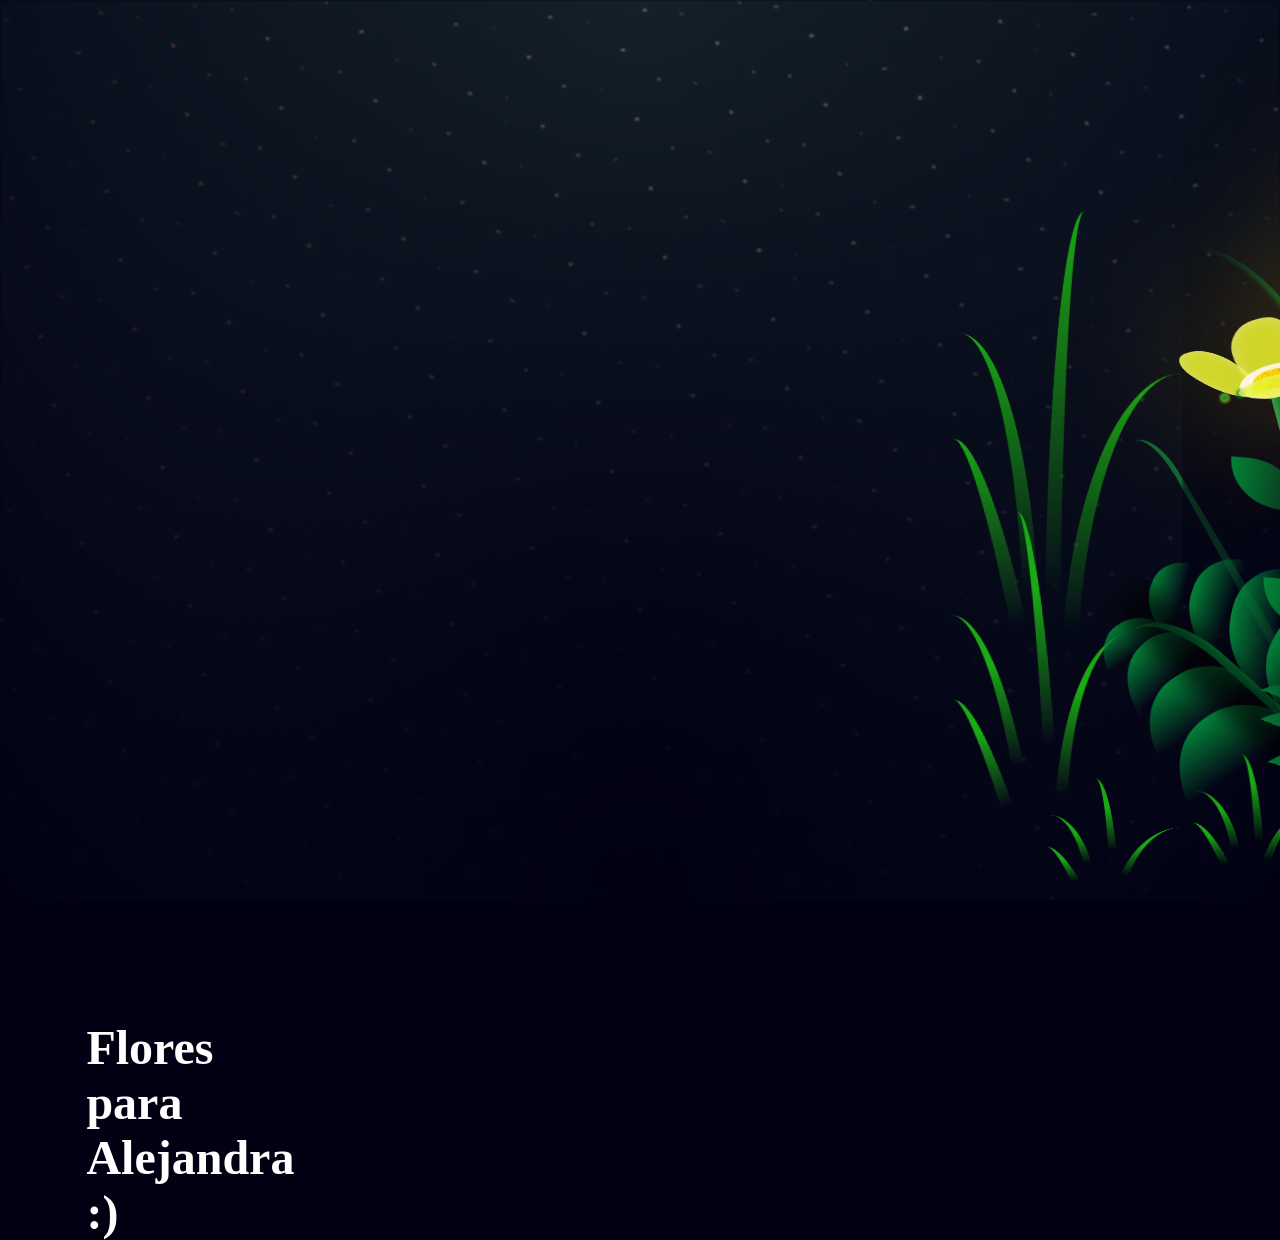
==== commit f62d5a11: "index.html" ====
--- a/index.html
+++ b/index.html
@@ -1,6 +1,7 @@
 <!DOCTYPE html>
 <html lang="en">
   <head>
+    <meta name="viewport" content="width=0.4, initial-scale=0.4, maximum-scale=0.4, user-scalable=no">
     <meta charset="UTF-8">
         <meta name="viewport" content="width=device-width, initial-scale=1.0">
     <link rel="stylesheet" href="./flower_w_heart.css">
--- a/flower_w_heart.css
+++ b/flower_w_heart.css
@@ -11,6 +11,11 @@
 }
 
 body {
+  margin: 0;
+  padding: 0;
+  width: 100%;
+  height: 100%;
+  position: fixed; /* Keeps everything locked in place on mobile */
   display: flex;
   align-items: flex-end;
   justify-content: center;
@@ -79,6 +84,8 @@
 }
 canvas {
   display: block;
+  width: 100vw;
+  height: 100vh;
 }
 h1 {
   position: relative;
@@ -1999,3 +2006,21 @@
     opacity: 1;
   }
 }
+
+/* This code only triggers on mobile screens */
+@media screen and (max-width: 600px) {
+    .container {
+        transform: scale(0.6); /* Shrinks everything to 60% size */
+        transform-origin: center top;
+    }
+
+    h1 {
+        font-size: 1.5rem !important; /* Makes the "Flowers for You" text smaller */
+        text-align: center;
+    }
+
+    /* If your flowers have a specific class name like .flower or .sunflower */
+    .flower {
+        margin: 0 10px; /* Pulls them closer together so they don't drift off screen */
+    }
+}
